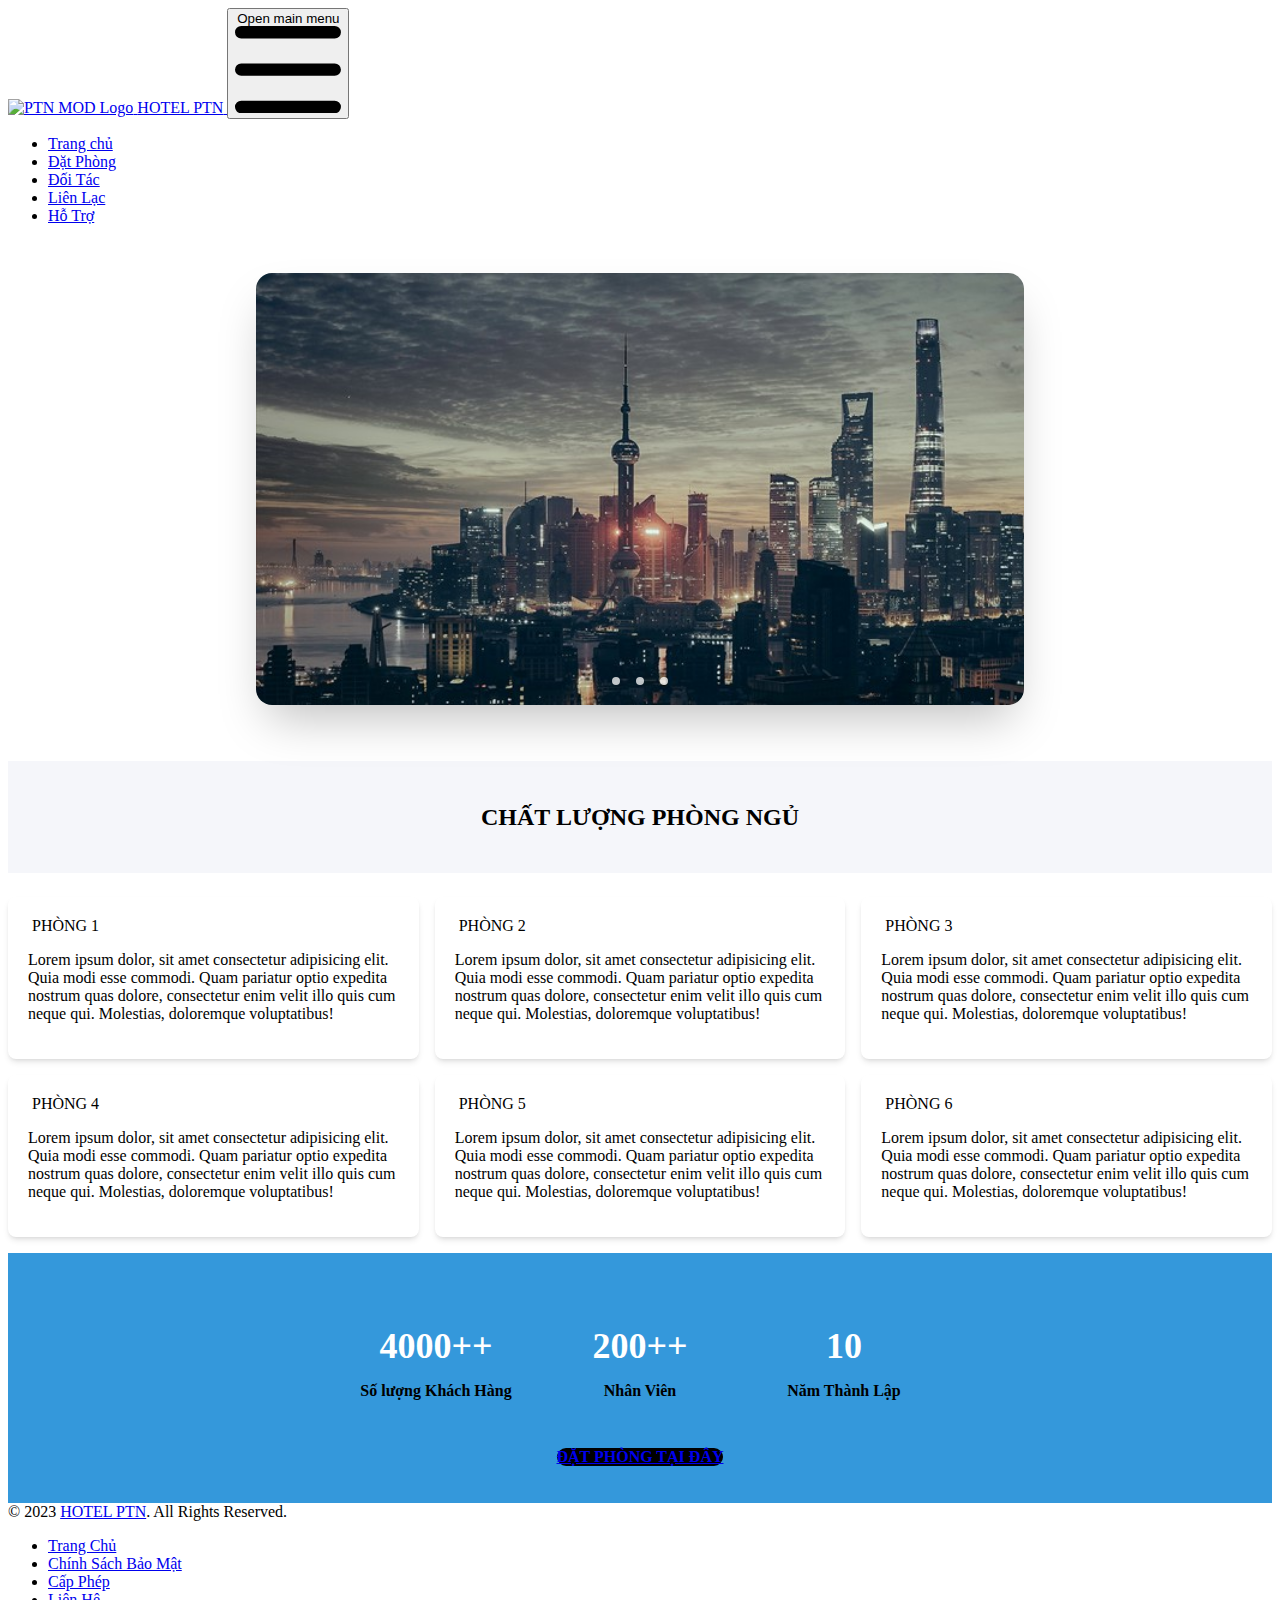
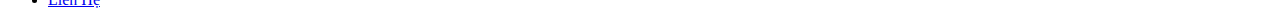
==== src/index.html @ 7771079b "add container index.html" ====
<!DOCTYPE html>
<html lang="en">
<head>
    <meta charset="UTF-8">
    <title>PTN MOD</title>
    <link rel="stylesheet" href="../dist/output.css">
    <link href="https://cdnjs.cloudflare.com/ajax/libs/flowbite/1.7.0/flowbite.min.css" rel="stylesheet"/>
    <link rel="stylesheet" href="app.css">

</head>
<body>

<nav class="bg-white border-gray-200 dark:border-gray-600 dark:bg-gray-900">
    <div class="flex flex-wrap justify-between items-center mx-auto max-w-screen-xl p-4">
        <a href="#" class="flex items-center">
            <img src="https://marketplace.canva.com/EAE0d_FW6ZA/1/0/1600w/canva-retro-vector-gold-frames-luxury-decorative-logo-template-uDFt-cAE2ug.jpg" class="h-8 mr-3" alt="PTN MOD Logo" />
            <span class="self-center text-2xl font-semibold whitespace-nowrap dark:text-white">HOTEL PTN</span>
        </a>
        <button data-collapse-toggle="mega-menu-full-cta" type="button" class="inline-flex items-center p-2 w-10 h-10 justify-center text-sm text-gray-500 rounded-lg md:hidden hover:bg-gray-100 focus:outline-none focus:ring-2 focus:ring-gray-200 dark:text-gray-400 dark:hover:bg-gray-700 dark:focus:ring-gray-600" aria-controls="mega-menu-full-cta" aria-expanded="false">
            <span class="sr-only">Open main menu</span>
            <svg class="w-5 h-5" aria-hidden="true" xmlns="http://www.w3.org/2000/svg" fill="none" viewBox="0 0 17 14">
                <path stroke="currentColor" stroke-linecap="round" stroke-linejoin="round" stroke-width="2" d="M1 1h15M1 7h15M1 13h15"/>
            </svg>
        </button>
        <div id="mega-menu-full-cta" class="items-center justify-between hidden w-full md:flex md:w-auto md:order-1">
            <ul class="flex flex-col mt-4 font-medium md:flex-row md:space-x-8 md:mt-0">
                <li>
                    <a href="#" class="block py-2 pl-3 pr-4 text-gray-900 border-b border-gray-100 hover:bg-gray-50 md:hover:bg-transparent md:border-0 md:hover:text-blue-700 md:p-0 dark:text-white md:dark:hover:text-blue-500 dark:hover:bg-gray-700 dark:hover:text-blue-500 md:dark:hover:bg-transparent dark:border-gray-700" aria-current="page">Trang chủ</a>
                </li>
                <li>
                    <a href="#" class="block py-2 pl-3 pr-4 text-gray-900 border-b border-gray-100 hover:bg-gray-50 md:hover:bg-transparent md:border-0 md:hover:text-blue-700 md:p-0 dark:text-white md:dark:hover:text-blue-500 dark:hover:bg-gray-700 dark:hover:text-blue-500 md:dark:hover:bg-transparent dark:border-gray-700">Đặt Phòng</a>
                </li>
                <li>
                    <a href="#" class="block py-2 pl-3 pr-4 text-gray-900 border-b border-gray-100 hover:bg-gray-50 md:hover:bg-transparent md:border-0 md:hover:text-blue-700 md:p-0 dark:text-white md:dark:hover:text-blue-500 dark:hover:bg-gray-700 dark:hover:text-blue-500 md:dark:hover:bg-transparent dark:border-gray-700">Đối Tác</a>
                </li>
                <li>
                    <a href="#" class="block py-2 pl-3 pr-4 text-gray-900 border-b border-gray-100 hover:bg-gray-50 md:hover:bg-transparent md:border-0 md:hover:text-blue-700 md:p-0 dark:text-white md:dark:hover:text-blue-500 dark:hover:bg-gray-700 dark:hover:text-blue-500 md:dark:hover:bg-transparent dark:border-gray-700">Liên Lạc</a>
                </li>
                <li>
                    <a href="#" class="block py-2 pl-3 pr-4 text-gray-900 border-b border-gray-100 hover:bg-gray-50 md:hover:bg-transparent md:border-0 md:hover:text-blue-700 md:p-0 dark:text-white md:dark:hover:text-blue-500 dark:hover:bg-gray-700 dark:hover:text-blue-500 md:dark:hover:bg-transparent dark:border-gray-700">Hỗ Trợ</a>
                </li>
            </ul>
        </div>
    </div>
</nav>

<section class="container">
    <div class="slider-wrapper">
     <div class="slider">
         <img id="slide-1" alt src="images/slide%201.jpg">
         <img id="slide-2" alt src="https://wowslider.com/sliders/demo-18/data1/images/new_york.jpg">
         <img id="slide-3" alt src="https://wowslider.com/sliders/demo-18/data1/images/hongkong1081704.jpg">
     </div>
        <div class="slider-nav">
            <a href="#slide-1"></a>
            <a href="#slide-2"></a>
            <a href="#slide-3"></a>
        </div>
    </div>
</section>

<div class="box-solution">
    <p class="title-box">CHẤT LƯỢNG PHÒNG NGỦ</p>
    <div class="solution">
        <div class="solutions">
            <img alt class="mb-2" src="https://cdn-icons-png.flaticon.com/512/5583/5583604.png">
            <p class="font-bold text-blue-color text-lg lg:text-base mb-2 h-14 line-clamp-2">PHÒNG 1</p>
            <p>Lorem ipsum dolor, sit amet consectetur adipisicing elit. Quia modi esse commodi. Quam pariatur optio expedita nostrum quas dolore, consectetur enim velit illo quis cum neque qui. Molestias, doloremque voluptatibus!</p>
        </div>
        <div class="solutions">
            <img alt class="mb-2" src="https://cdn-icons-png.flaticon.com/512/5583/5583604.png">
            <p class="font-bold text-blue-color text-lg lg:text-base mb-2 h-14 line-clamp-2">PHÒNG 2</p>
            <p>Lorem ipsum dolor, sit amet consectetur adipisicing elit. Quia modi esse commodi. Quam pariatur optio expedita nostrum quas dolore, consectetur enim velit illo quis cum neque qui. Molestias, doloremque voluptatibus!</p>
        </div>
        <div class="solutions">
            <img alt class="mb-2" src="https://cdn-icons-png.flaticon.com/512/5583/5583604.png">
            <p class="font-bold text-blue-color text-lg lg:text-base mb-2 h-14 line-clamp-2">PHÒNG 3</p>
            <p>Lorem ipsum dolor, sit amet consectetur adipisicing elit. Quia modi esse commodi. Quam pariatur optio expedita nostrum quas dolore, consectetur enim velit illo quis cum neque qui. Molestias, doloremque voluptatibus!</p>
        </div>
    </div>

    <div class="solution">
        <div class="solutions">
            <img alt class="mb-2" src="https://cdn-icons-png.flaticon.com/512/5583/5583604.png">
            <p class="font-bold text-blue-color text-lg lg:text-base mb-2 h-14 line-clamp-2">PHÒNG 4</p>
            <p>Lorem ipsum dolor, sit amet consectetur adipisicing elit. Quia modi esse commodi. Quam pariatur optio expedita nostrum quas dolore, consectetur enim velit illo quis cum neque qui. Molestias, doloremque voluptatibus!</p>
        </div>
        <div class="solutions">
            <img alt  class="mb-2" src="https://cdn-icons-png.flaticon.com/512/5583/5583604.png">
            <p class="font-bold text-blue-color text-lg lg:text-base mb-2 h-14 line-clamp-2">PHÒNG 5</p>
            <p>Lorem ipsum dolor, sit amet consectetur adipisicing elit. Quia modi esse commodi. Quam pariatur optio expedita nostrum quas dolore, consectetur enim velit illo quis cum neque qui. Molestias, doloremque voluptatibus!</p>
        </div>
        <div class="solutions">
            <img alt class="mb-2" src="https://cdn-icons-png.flaticon.com/512/5583/5583604.png">
            <p class="font-bold text-blue-color text-lg lg:text-base mb-2 h-14 line-clamp-2">PHÒNG 6</p>
            <p>Lorem ipsum dolor, sit amet consectetur adipisicing elit. Quia modi esse commodi. Quam pariatur optio expedita nostrum quas dolore, consectetur enim velit illo quis cum neque qui. Molestias, doloremque voluptatibus!</p>
        </div>
    </div>
</div>

<div class="box-banner bg-banner">
    <div class="banner-action">
        <div class="banners mobile">
            <p class="banner-title">4000++</p>
            <p class="banner-des">Số lượng Khách Hàng</p>
        </div>
        <div class="banners mobile banner-center">
            <p class="banner-title">200++</p>
            <p class="banner-des">Nhân Viên</p>
        </div>
        <div class="banners mobile">
            <p class="banner-title">10</p>
            <p class="banner-des">Năm Thành Lập</p>
        </div>
    </div>
    <div>
        <a href="#" class="btn bg-btn-color rounded-full shadow-lg text-white p-3 px-8 uppercase">
            ĐẶT PHÒNG TẠI ĐÂY
        </a>
    </div>
</div>

<footer class="bg-white rounded-lg shadow m-4 dark:bg-gray-800">
    <div class="w-full mx-auto max-w-screen-xl p-4 md:flex md:items-center md:justify-between">
      <span class="text-sm text-gray-500 sm:text-center dark:text-gray-400">© 2023 <a href="#" class="hover:underline">HOTEL PTN</a>. All Rights Reserved.
    </span>
        <ul class="flex flex-wrap items-center mt-3 text-sm font-medium text-gray-500 dark:text-gray-400 sm:mt-0">
            <li>
                <a href="#" class="mr-4 hover:underline md:mr-6 ">Trang Chủ</a>
            </li>
            <li>
                <a href="#" class="mr-4 hover:underline md:mr-6">Chính Sách Bảo Mật</a>
            </li>
            <li>
                <a href="#" class="mr-4 hover:underline md:mr-6">Cấp Phép</a>
            </li>
            <li>
                <a href="#" class="hover:underline">Liên Hệ</a>
            </li>
        </ul>
    </div>
</footer>



<script src="https://cdnjs.cloudflare.com/ajax/libs/flowbite/1.7.0/flowbite.min.js"></script>
</body>
</html>
---- src/app.css ----
.container{
    padding: 2rem;
    display: flex;
    justify-content: center;
}

.slider-wrapper{
    position: relative;
    max-width: 48rem;
}

.slider{
    display: flex;
    aspect-ratio: 16 / 9;
    overflow-x: auto;
    scroll-snap-type: x mandatory;
    scroll-behavior: smooth;
    box-shadow: 0 1.5rem 3rem -0.75rem hsla(0, 0%, 0%, 0.25);
    border-radius: 1rem;
}

.slider img{
    flex: 1 0 100%;
    scroll-snap-align: start;
    object-fit: cover;
}

.slider-nav{
    display: flex;
    column-gap: 1rem;
    position: absolute;
    bottom: 1.25rem;
    left: 50%;
    transform: translateX(-50%);
    z-index: 1;
}

.slider-nav a{
    width: 0.5rem;
    height: 0.5rem;
    border-radius: 50%;
    background-color: #fff;
    opacity: 0.75;
    transition: opacity ease 250ms;
}

.slider-nav a:hover {
    opacity: 1;
}
.title-box{
padding-top: 2.5rem;
padding-bottom: 2.5rem;
text-align: center;
font-size: 1.5rem;
line-height: 2rem;
font-weight: bold;
text-transform: uppercase;
--tw-text-opacity: 1;
background-color: #f5f6fa;
}

.solutions {
    width: 33.333333%;
    border-radius: 0.5rem;
    border-width: 1px;
    --tw-bg-opacity: 1;
    background-color: rgb(255 255 255 / var(--tw-bg-opacity));
    padding: 1.25rem;
    --tw-shadow: 0 4px 6px -1px rgb(0 0 0 / 0.1), 0 2px 4px -2px rgb(0 0 0 / 0.1);
    --tw-shadow-colored: 0 4px 6px -1px var(--tw-shadow-color), 0 2px 4px -2px var(--tw-shadow-color);
    box-shadow: var(--tw-ring-offset-shadow, 0 0 #0000), var(--tw-ring-shadow, 0 0 #0000), var(--tw-shadow);
}

.mb-2{
width: 3rem;
height: auto;
    display: inline;
}
.text-base {
    font-size: 1rem;
    line-height: 1.5rem;
}
.text-black-color {
    display: flex;
    justify-content: center;
    margin: 1rem;
    color: black;
}

.solution {
        margin-bottom: 1rem;
        gap: 1rem;
}
.solution {
    display: flex;
    justify-content: center;
}
.bg-banner{
    background-color: #3498db;
    height: 250px;
}
.banner-action {
    display: flex;
    width: 100%;
    align-items: center;
    justify-content: center;
    gap: 0.5rem;
}

.banners {
    width: 25%;
    text-align: center;
}
.banner-title {
    margin-bottom: 0.5rem;
    font-size: 2.25rem;
    line-height: 2.5rem;
    font-weight: bold;
    --tw-text-opacity: 1;
    color: white;
}
.banner-des{
    font-weight: bold;
    color: ;
}

.box-banner {
    display: flex;
    flex-direction: column;
    align-items: center;
    justify-content: center;
    gap: 2rem;
    padding-left: 15rem;
    padding-right: 15rem;
}
.bg-btn-color {
    display: flex;
    justify-content: center;
    --tw-bg-opacity: 1;
    background-color: black;
}
.rounded-full {
    border-radius: 9999px;
}

.text-white{
    font-weight: bold;
}
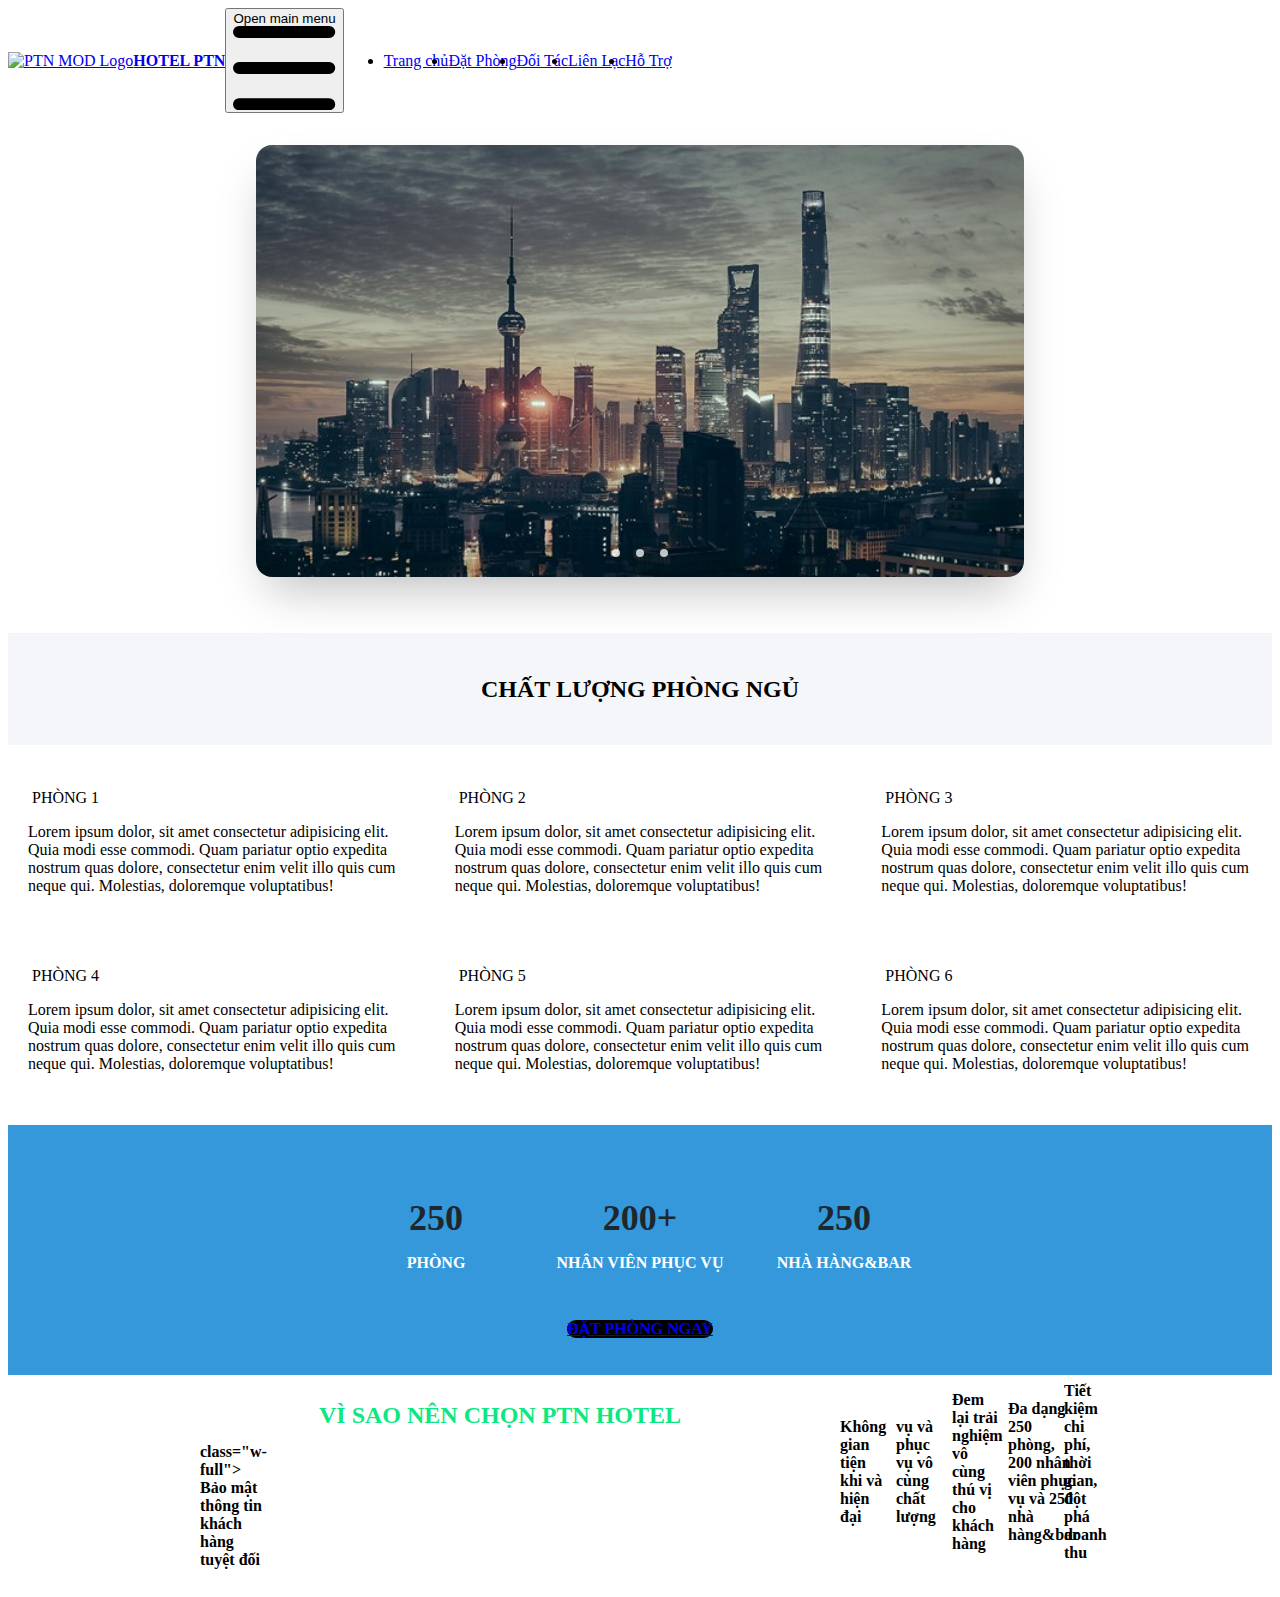
==== commit a8788692: "add container index.html" ====
--- a/src/index.html
+++ b/src/index.html
@@ -98,49 +98,62 @@
     </div>
 </div>
 
+<!--section 3-->
 <div class="box-banner bg-banner">
     <div class="banner-action">
         <div class="banners mobile">
-            <p class="banner-title">4000++</p>
-            <p class="banner-des">Số lượng Khách Hàng</p>
+            <p class="banner-title">250</p>
+            <p class="banner-des">PHÒNG</p>
         </div>
         <div class="banners mobile banner-center">
-            <p class="banner-title">200++</p>
-            <p class="banner-des">Nhân Viên</p>
+            <p class="banner-title">200+</p>
+            <p class="banner-des">NHÂN VIÊN PHỤC VỤ</p>
         </div>
         <div class="banners mobile">
-            <p class="banner-title">10</p>
-            <p class="banner-des">Năm Thành Lập</p>
+            <p class="banner-title">250</p>
+            <p class="banner-des">NHÀ HÀNG&BAR</p>
         </div>
     </div>
     <div>
         <a href="#" class="btn bg-btn-color rounded-full shadow-lg text-white p-3 px-8 uppercase">
-            ĐẶT PHÒNG TẠI ĐÂY
+            ĐẶT PHÒNG NGAY
         </a>
     </div>
 </div>
+<!--section 3-->
 
-<footer class="bg-white rounded-lg shadow m-4 dark:bg-gray-800">
-    <div class="w-full mx-auto max-w-screen-xl p-4 md:flex md:items-center md:justify-between">
-      <span class="text-sm text-gray-500 sm:text-center dark:text-gray-400">© 2023 <a href="#" class="hover:underline">HOTEL PTN</a>. All Rights Reserved.
-    </span>
-        <ul class="flex flex-wrap items-center mt-3 text-sm font-medium text-gray-500 dark:text-gray-400 sm:mt-0">
-            <li>
-                <a href="#" class="mr-4 hover:underline md:mr-6 ">Trang Chủ</a>
-            </li>
-            <li>
-                <a href="#" class="mr-4 hover:underline md:mr-6">Chính Sách Bảo Mật</a>
-            </li>
-            <li>
-                <a href="#" class="mr-4 hover:underline md:mr-6">Cấp Phép</a>
-            </li>
-            <li>
-                <a href="#" class="hover:underline">Liên Hệ</a>
-            </li>
-        </ul>
+<!--section 4-->
+<div class="box-why">
+    <div class="whys">
+        <div class="w-1/2 mobile">
+            <p class="why-title">VÌ SAO NÊN CHỌN PTN HOTEL</p>
+            <div class="flex gap-4 items-center mb-5 font-semibold">
+                <img alt src="https://www.freepnglogos.com/uploads/tick-png/check-mark-tick-vector-graphic-21.png"> class="w-full">
+                    Bảo mật thông tin khách hàng tuyệt đối
+                </div>
+            </div>
+            <div class="flex gap-4 items-center mb-5 font-semibold">
+                <img alt  src="https://www.freepnglogos.com/uploads/tick-png/check-mark-tick-vector-graphic-21.png">
+                Không gian tiện khi và hiện đại
+            </div>
+            <div class="flex gap-4 items-center mb-5 font-semibold">
+                <img alt  src="https://www.freepnglogos.com/uploads/tick-png/check-mark-tick-vector-graphic-21.png">vụ và phục vụ vô cùng chất lượng
+            </div>
+            <div class="flex gap-4 items-center mb-5 font-semibold">
+                <img alt src="https://www.freepnglogos.com/uploads/tick-png/check-mark-tick-vector-graphic-21.png">
+               Đem lại trải nghiệm vô cùng thú vị cho khách hàng
+            </div>
+            <div class="flex gap-4 items-center mb-5 font-semibold">
+                <img alt src="https://www.freepnglogos.com/uploads/tick-png/check-mark-tick-vector-graphic-21.png">
+                Đa dạng 250 phòng, 200 nhân viên phục vụ và 250 nhà hàng&bar
+            </div>
+            <div class="flex gap-4 items-center mb-5 font-semibold">
+                <img alt src="https://www.freepnglogos.com/uploads/tick-png/check-mark-tick-vector-graphic-21.png">
+                Tiết kiệm chi phí, thời gian, đột phá doanh thu
+            </div>
+        </div>
     </div>
-</footer>
-
+<!--section 4-->
 
 
 <script src="https://cdnjs.cloudflare.com/ajax/libs/flowbite/1.7.0/flowbite.min.js"></script>
--- a/src/app.css
+++ b/src/app.css
@@ -67,8 +67,8 @@
     background-color: rgb(255 255 255 / var(--tw-bg-opacity));
     padding: 1.25rem;
     --tw-shadow: 0 4px 6px -1px rgb(0 0 0 / 0.1), 0 2px 4px -2px rgb(0 0 0 / 0.1);
-    --tw-shadow-colored: 0 4px 6px -1px var(--tw-shadow-color), 0 2px 4px -2px var(--tw-shadow-color);
-    box-shadow: var(--tw-ring-offset-shadow, 0 0 #0000), var(--tw-ring-shadow, 0 0 #0000), var(--tw-shadow);
+    --tw-shadow-colored: 0 4px 6px -1px , 0 2px 4px -2px ;
+    box-shadow: var(--tw-ring-offset-shadow, 0 0 #0000);
 }
 
 .mb-2{
@@ -95,6 +95,8 @@
     display: flex;
     justify-content: center;
 }
+
+/*section-3*/
 .bg-banner{
     background-color: #3498db;
     height: 250px;
@@ -117,11 +119,11 @@
     line-height: 2.5rem;
     font-weight: bold;
     --tw-text-opacity: 1;
-    color: white;
+    color: #1e272e;
 }
 .banner-des{
     font-weight: bold;
-    color: ;
+    color: white;
 }
 
 .box-banner {
@@ -147,5 +149,56 @@
     font-weight: bold;
 }
 
-
-
+/*section-4*/
+.w-1\/2 {
+    width: 50%;
+}
+.whys {
+    display: flex;
+    justify-content: center;
+    gap: 0.5rem;
+}
+.why-title {
+    margin-bottom: 0.75rem;
+    text-align: center;
+    font-size: 1.5rem;
+    line-height: 2rem;
+    font-weight: 700;
+    text-transform: uppercase;
+    --tw-text-opacity: 1;
+    color: #0be881;
+}
+.font-semibold {
+    font-weight: 600;
+}
+.gap-4 {
+    gap: 1rem;
+}
+.items-center {
+    align-items: center;
+}
+.flex {
+    display: flex;
+}
+.mb-5 {
+    width: 3rem;
+    height: auto;
+    margin-bottom: 1.25rem;
+}
+
+img {
+    max-width: 100%;
+    height: auto;
+}
+
+img, video {
+    max-width: 100%;
+    height: auto;
+}
+img, svg, video, canvas, audio, iframe, embed, object {
+    display: block;
+    vertical-align: middle;
+}
+
+
+/*footer*/
